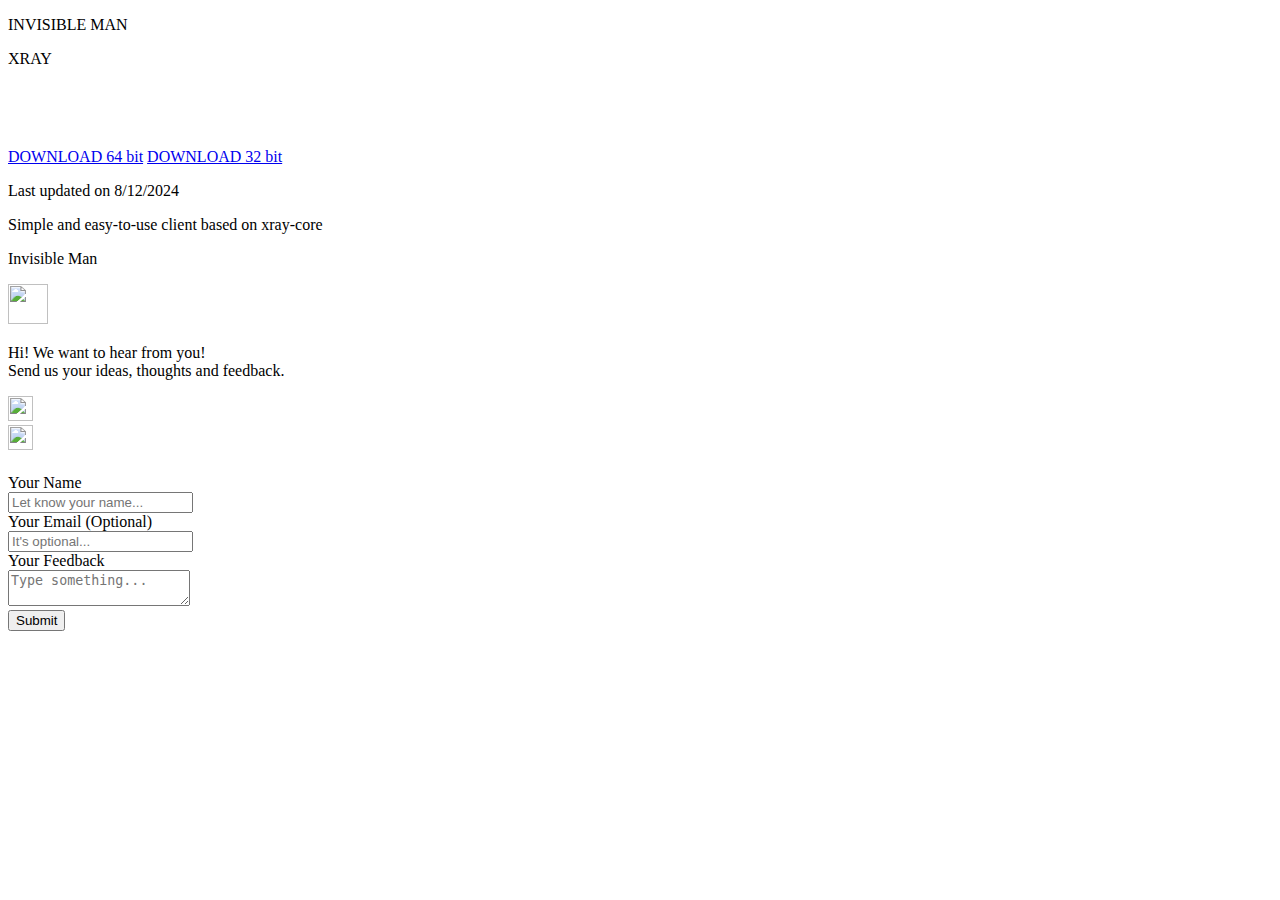
==== index.html @ e0020059 "Add version 2.1.2 download links" ====
﻿<!DOCTYPE html>
<html lang="en">
    <head>
        <!-- Google Tag Manager -->
        <script>(function(w,d,s,l,i){w[l]=w[l]||[];w[l].push({'gtm.start':
            new Date().getTime(),event:'gtm.js'});var f=d.getElementsByTagName(s)[0],
            j=d.createElement(s),dl=l!='dataLayer'?'&l='+l:'';j.async=true;j.src=
            'https://www.googletagmanager.com/gtm.js?id='+i+dl;f.parentNode.insertBefore(j,f);
            })(window,document,'script','dataLayer','GTM-58HZXL3');
        </script>
        <!-- End Google Tag Manager -->

        <script src="https://ajax.aspnetcdn.com/ajax/jQuery/jquery-3.3.1.min.js"></script>
        <script type="text/javascript" src="JS/FeedBackMessage.js"></script>

        <meta charset="utf-8" />
        <meta name="viewport" content="width=device-width, initial-scale=1">
        <meta name="BundleIdentifier" content="6" />
        <meta name="Message" content="0|Invisible Man VPN, finished his work" />
        <title>Invisible Man</title>
        <link rel="icon" href="Images/IcoInvisibleMan.ico" type="image/ico" />
        <link href="Styles/Style.css" rel="stylesheet" />
    </head>
    <body>
        <!-- Google Tag Manager (noscript) -->
        <noscript><iframe src="https://www.googletagmanager.com/ns.html?id=GTM-58HZXL3"
            height="0" width="0" style="display:none;visibility:hidden"></iframe>
        </noscript>
        <!-- End Google Tag Manager (noscript) -->

        <div>
            <div class="Header">
                <div class="HeaderRight"></div>
                <div class="InvisibleManName">
                    <p>INVISIBLE MAN</p>
                </div>
                <div class="InvisibleManDescription">
                    <p>XRAY</p>
                </div>
                <div class="Ads">
                    <iframe data-aa='2231294' src='//ad.a-ads.com/2231294?size=468x60' style='width:468px; height:60px; border:0px; padding:0; overflow:hidden; background-color: transparent;'></iframe>
                </div>
                <a class="Button64" href="https://github.com/InvisibleManVPN/InvisibleMan-XRayClient/releases/download/v2.1.2/InvisibleManXRay-x64.zip">DOWNLOAD 64 bit</a>
                <a class="Button32" href="https://github.com/InvisibleManVPN/InvisibleMan-XRayClient/releases/download/v2.1.2/InvisibleManXRay-x86.zip">DOWNLOAD 32 bit</a>
                <div class="InvisibleManUpdateTime">
                    <p>Last updated on 8/12/2024</p>
                </div>
            </div>
            <div class="BenefitsHeader">
                <p>Simple and easy-to-use client based on xray-core</p>
            </div>
        </div>
        <div class="MenuBar">
            <p class="MenuBarText">Invisible Man</p>
        </div>
        <div class="ButtonFloat">
            <a id="ButtonFeedBack" class="ButtonFeedBack">
                <img width="40" height="40" class="ButtonFeedBackFront" src="/Images/ImgFeedBack.svg" />
            </a>
        </div>
        <div id="MessageFloat" class="MessageFloat">
            <p class="MessageContent">Hi! We want to hear from you! <br/> Send us your ideas, thoughts and feedback.</p>
            <a id="ButtonMessageFloatClose" class="ButtonClose">
                <img width="25" height="25" class="ButtonClose" src="/Images/ImgClose.svg" />
            </a>
        </div>
        <div id="MessageMenu" class="MessageMenu">
            <a id="ButtonMessageMenuClose" class="ButtonClose">
                <img width="25" height="25" class="ButtonClose" src="/Images/ImgClose.svg" />
            </a>

            <form action="https://formspree.io/invisiblemanvpn@gmail.com" method="POST">
                <div class="MessageMenuRow"  style="margin-top: 20px;">
                    <label class="MessageLabel">Your Name</label>
                </div>
                <div class="MessageMenuRow">
                    <input class="MessageTextBox" type="text" name="Name" placeholder="Let know your name..." maxlength="50" required>
                </div>
                <div class="MessageMenuRow">
                    <label class="MessageLabel">Your Email (Optional)</label>
                </div>
                <div class="MessageMenuRow">
                    <input class="MessageTextBox" type="email" name="Email" placeholder="It's optional..." maxlength="50">
                </div>
                <div class="MessageMenuRow">
                    <label class="MessageLabel">Your Feedback</label>
                </div>
                <div class="MessageMenuRow">
                    <textarea class="MessageTextArea" name="FeedBack" placeholder="Type something..." maxlength="800" required></textarea>
                </div>
                <div class="MessageMenuRow">
                    <input class="ButtonSubmit" type="submit" value="Submit">
                </div>
                <input type="hidden" name="_next" value="/index.html?FeedbackSent" />
            </form>
        </div>
    </div>
</body>
</html>
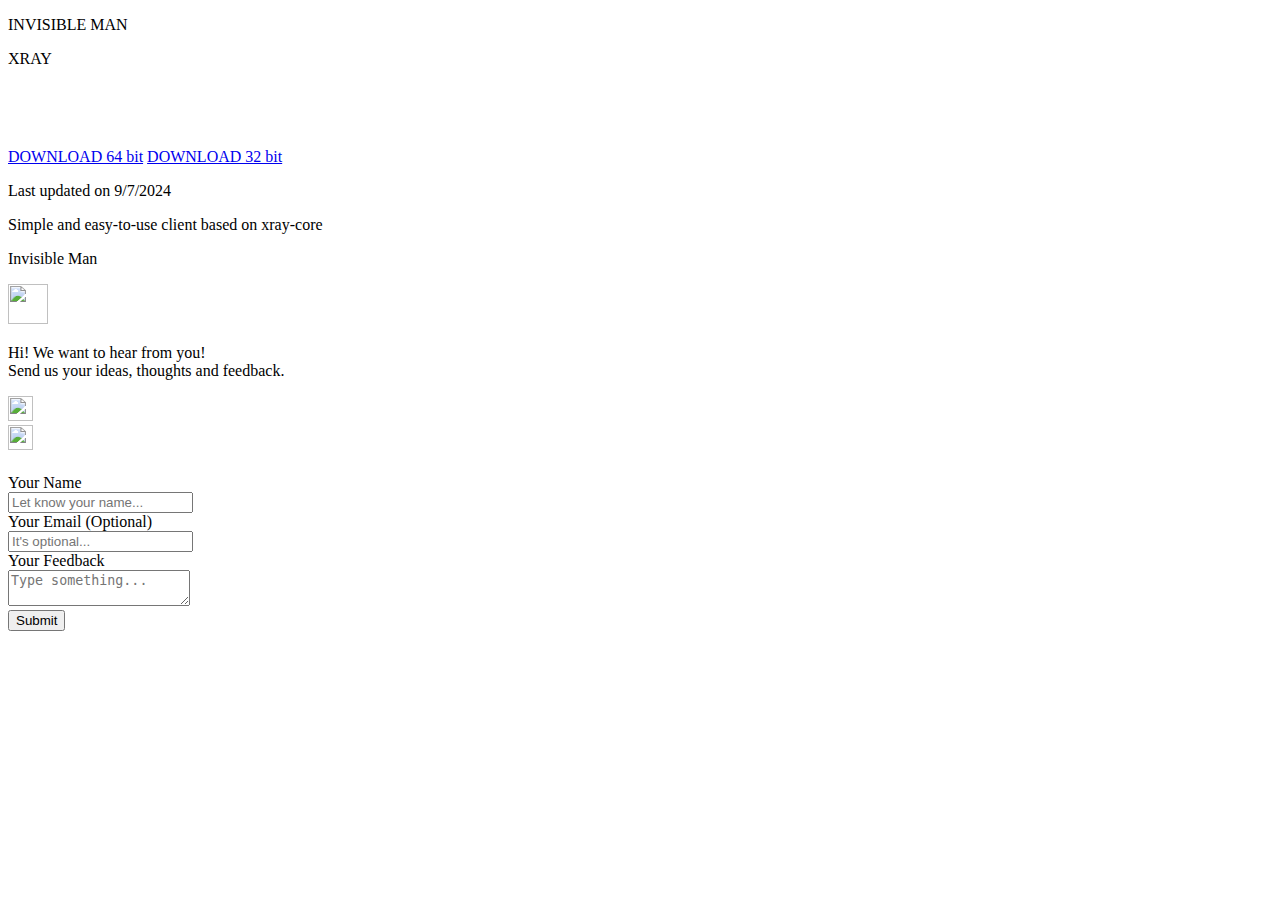
==== commit 1d953164: "Add version 2.3.2 download links" ====
--- a/index.html
+++ b/index.html
@@ -40,10 +40,10 @@
                 <div class="Ads">
                     <iframe data-aa='2231294' src='//ad.a-ads.com/2231294?size=468x60' style='width:468px; height:60px; border:0px; padding:0; overflow:hidden; background-color: transparent;'></iframe>
                 </div>
-                <a class="Button64" href="https://github.com/InvisibleManVPN/InvisibleMan-XRayClient/releases/download/v2.1.2/InvisibleManXRay-x64.zip">DOWNLOAD 64 bit</a>
-                <a class="Button32" href="https://github.com/InvisibleManVPN/InvisibleMan-XRayClient/releases/download/v2.1.2/InvisibleManXRay-x86.zip">DOWNLOAD 32 bit</a>
+                <a class="Button64" href="https://github.com/InvisibleManVPN/InvisibleMan-XRayClient/releases/download/v2.3.2/InvisibleManXRay-x64.zip">DOWNLOAD 64 bit</a>
+                <a class="Button32" href="https://github.com/InvisibleManVPN/InvisibleMan-XRayClient/releases/download/v2.3.2/InvisibleManXRay-x86.zip">DOWNLOAD 32 bit</a>
                 <div class="InvisibleManUpdateTime">
-                    <p>Last updated on 8/12/2024</p>
+                    <p>Last updated on 9/7/2024</p>
                 </div>
             </div>
             <div class="BenefitsHeader">
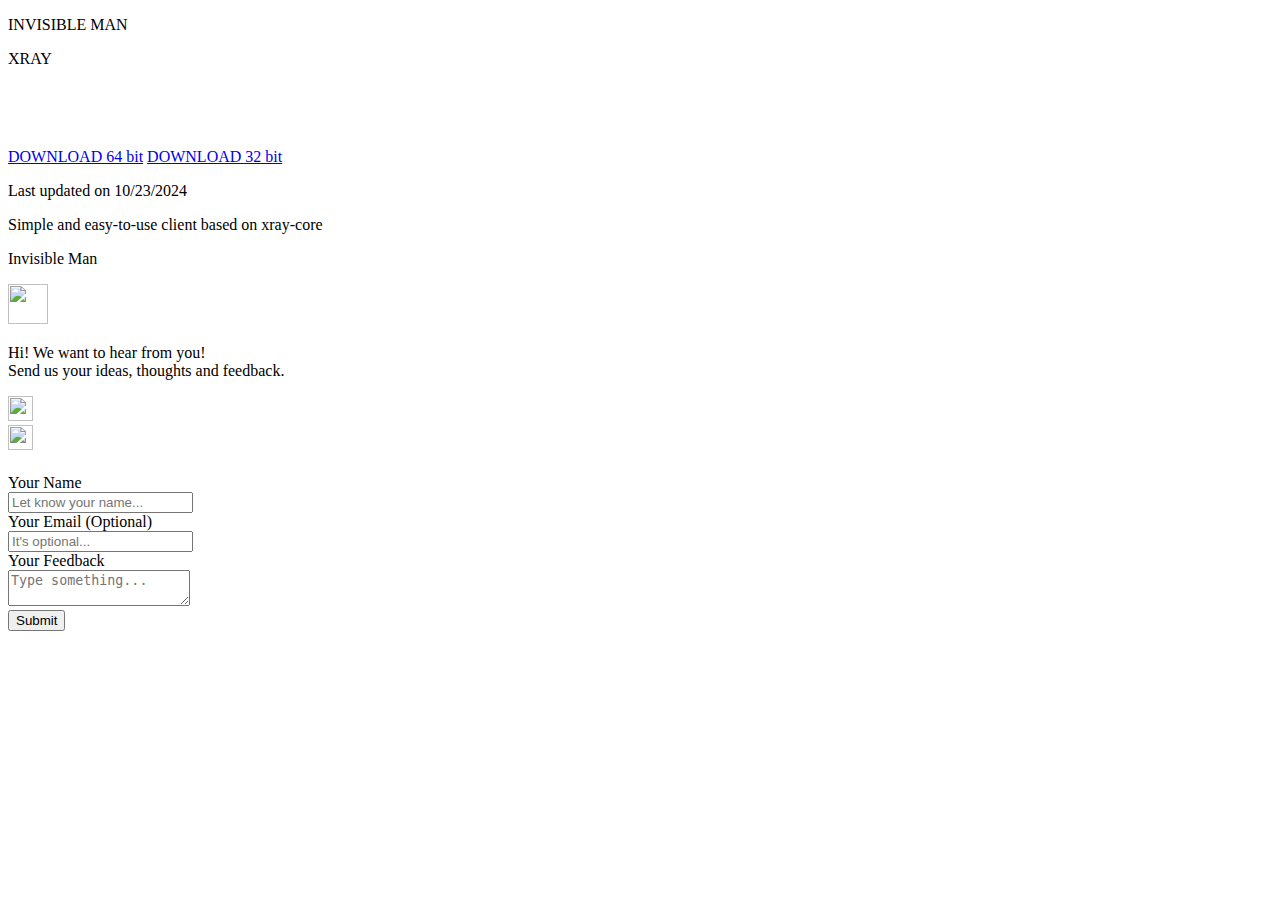
==== commit a4a4eea1: "Add version 2.6.3 download links" ====
--- a/index.html
+++ b/index.html
@@ -40,10 +40,10 @@
                 <div class="Ads">
                     <iframe data-aa='2231294' src='//ad.a-ads.com/2231294?size=468x60' style='width:468px; height:60px; border:0px; padding:0; overflow:hidden; background-color: transparent;'></iframe>
                 </div>
-                <a class="Button64" href="https://github.com/InvisibleManVPN/InvisibleMan-XRayClient/releases/download/v2.3.2/InvisibleManXRay-x64.zip">DOWNLOAD 64 bit</a>
-                <a class="Button32" href="https://github.com/InvisibleManVPN/InvisibleMan-XRayClient/releases/download/v2.3.2/InvisibleManXRay-x86.zip">DOWNLOAD 32 bit</a>
+                <a class="Button64" href="https://github.com/InvisibleManVPN/InvisibleMan-XRayClient/releases/download/v2.6.3/InvisibleManXRay-x64.zip">DOWNLOAD 64 bit</a>
+                <a class="Button32" href="https://github.com/InvisibleManVPN/InvisibleMan-XRayClient/releases/download/v2.6.3/InvisibleManXRay-x86.zip">DOWNLOAD 32 bit</a>
                 <div class="InvisibleManUpdateTime">
-                    <p>Last updated on 9/7/2024</p>
+                    <p>Last updated on 10/23/2024</p>
                 </div>
             </div>
             <div class="BenefitsHeader">
